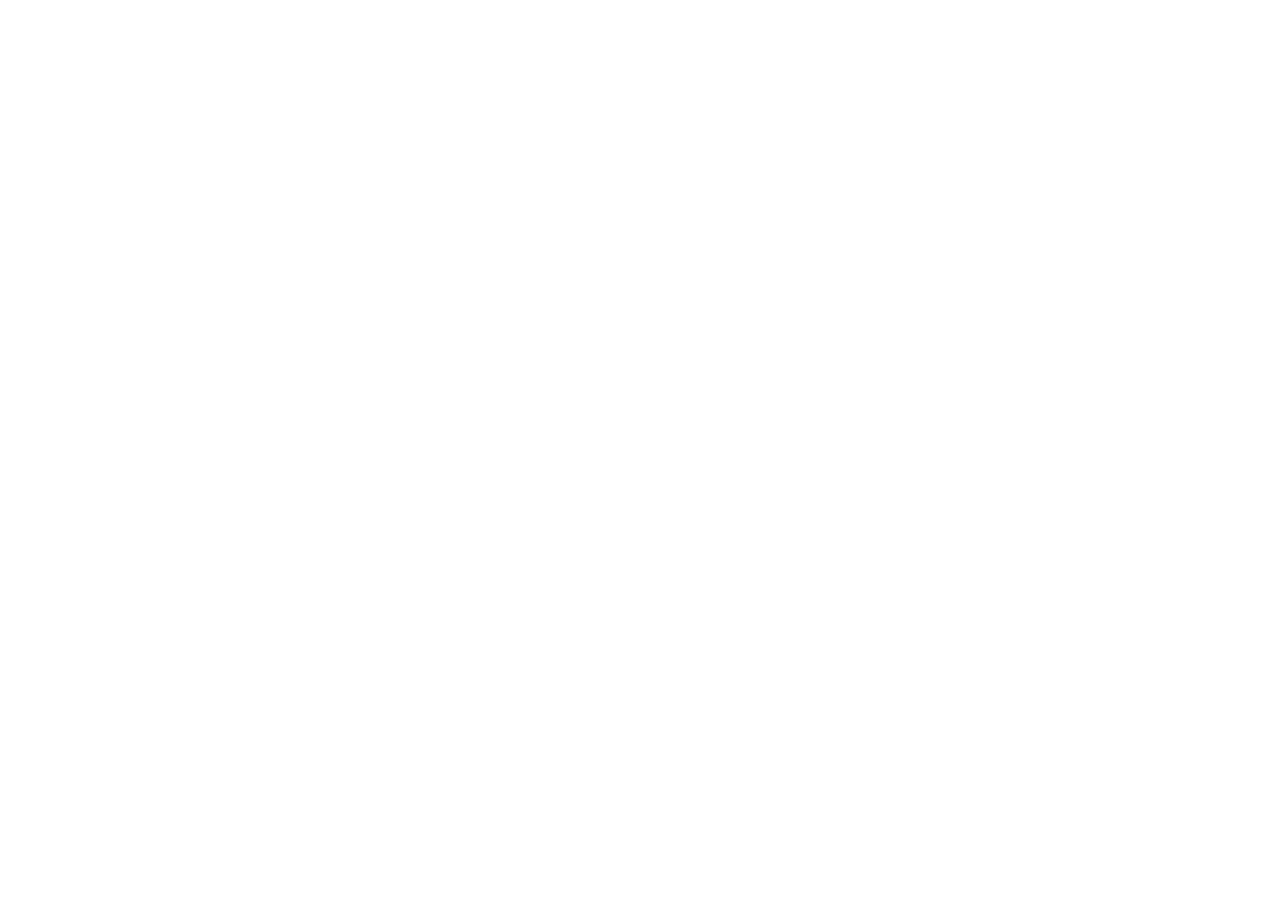
==== ex2/index.html @ 05b24de9 "ex2.2" ====
<html lang="en">
<head>
    <meta charset="UTF-8">
    <meta http-equiv="X-UA-Compatible" content="IE=edge">
    <meta name="viewport" content="width=device-width, initial-scale=1.0">
    <title>Document</title>
    <script defer src="script.js"></script>

</head>
<body>
    
</body>
</html>
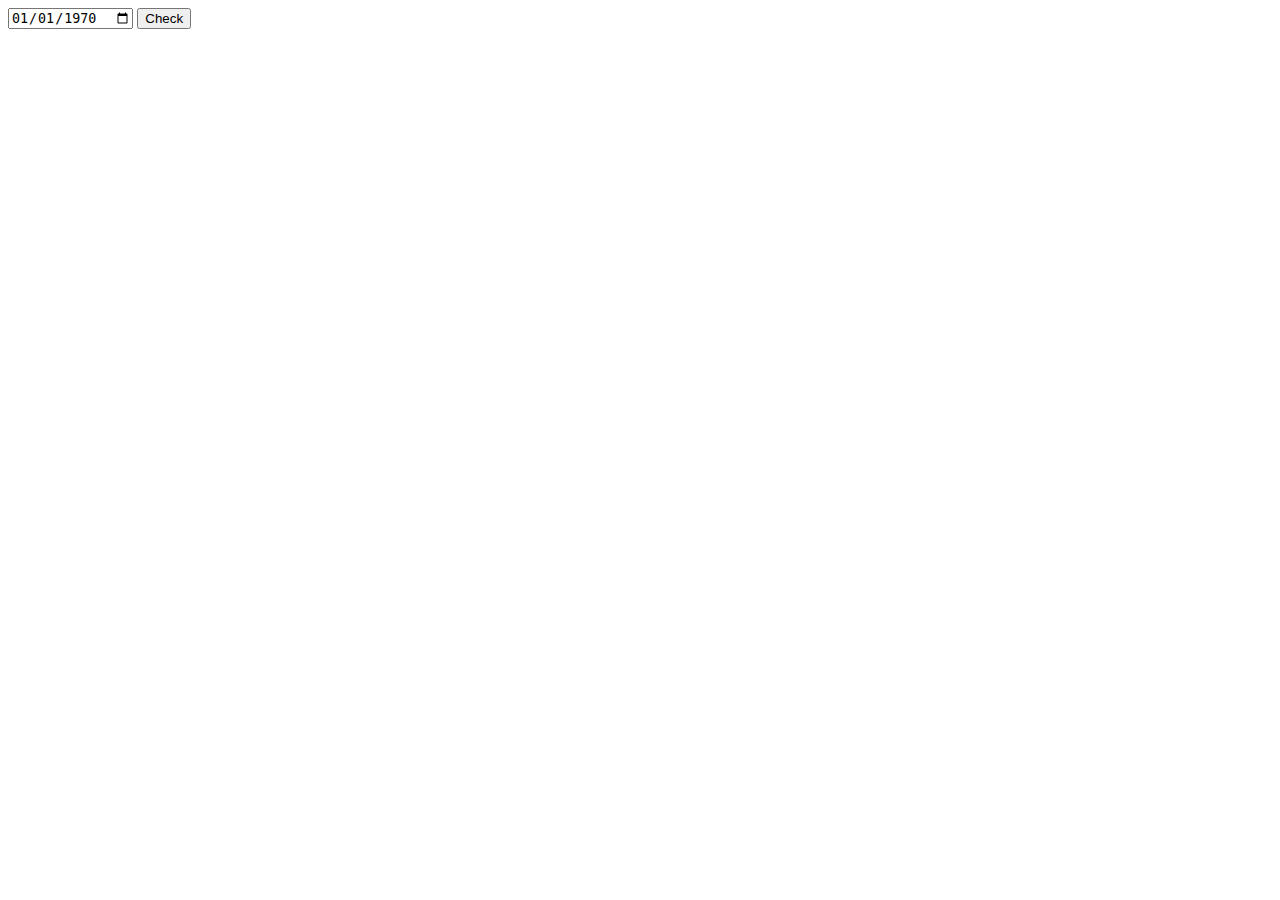
==== commit 2ce75734: "ex3" ====
--- a/ex2/index.html
+++ b/ex2/index.html
@@ -8,6 +8,13 @@
 
 </head>
 <body>
+
+
+    <input type="date" id="start" name="trip-start"
+       value="1970-01-01"
+       min="1970-01-01" max="">
+
+       <button id="check" type="button">Check</button>
     
 </body>
 </html>